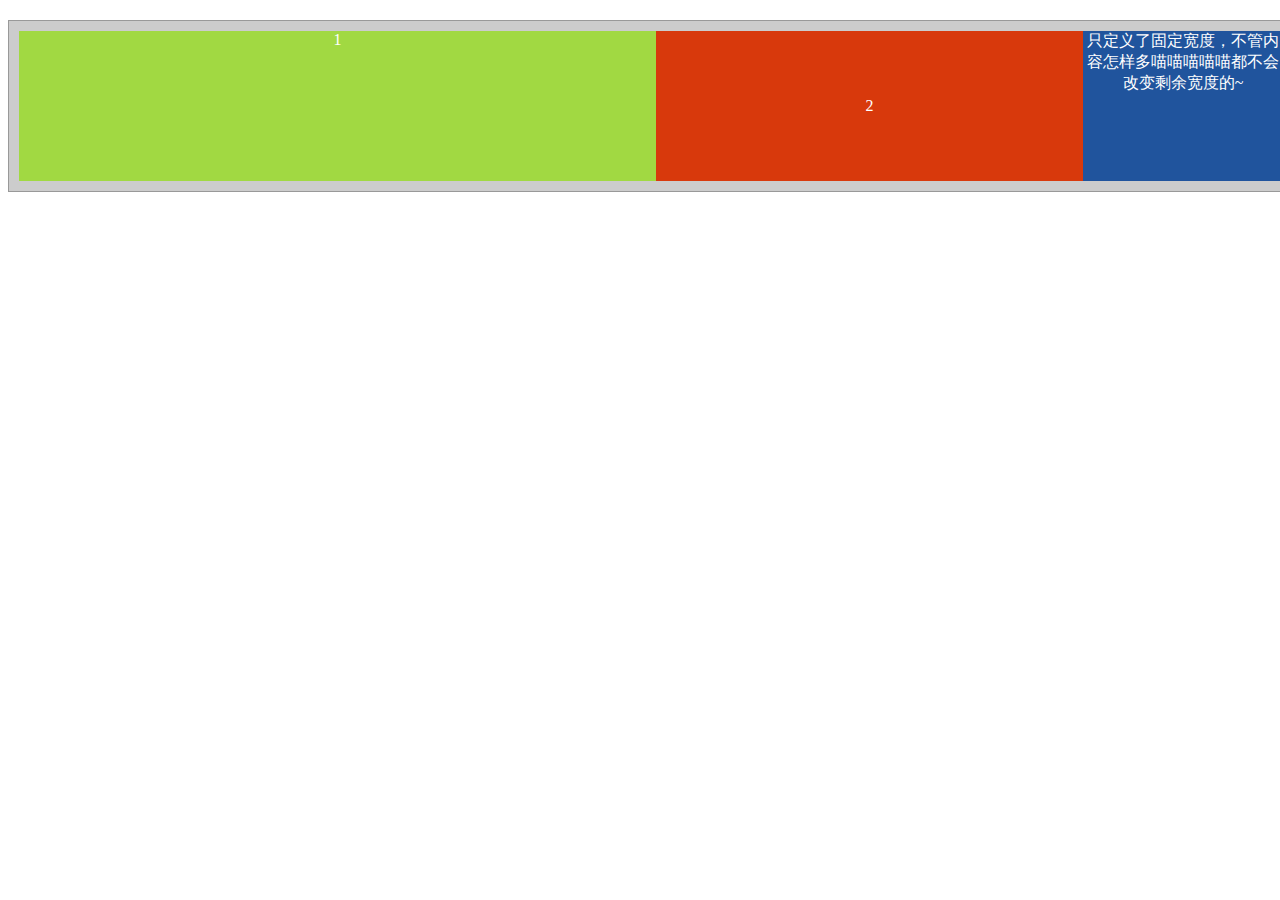
==== app/test.html @ d4ccc3f3 "更新" ====
<!DOCTYPE HTML>
<html>
<head>
	<meta charset="gb2312">
	<title>webkit-box�������demo</title>
	<style type="text/css">
		
		dd {display:-webkit-box;width:100%;height:100%;margin:20px auto 80px;padding:10px;border:1px solid #999;background-color:#CCC;}
		dd div {text-align:center;color:#fff;}
		.flex_3 {-webkit-box-flex:3;}
		.flex_2 {-webkit-box-flex:2;}
		.flex_w200 {width:200px;}
		.flex_w300 {width:300px;}
		.shadow_box {box-shadow:3px 3px 3px rgba(0,0,0,0.8);}
		.reflect_box {-webkit-box-reflect: below 10px -webkit-gradient(linear, 0 0, 0 100%, from(transparent), color-stop(.5, transparent), to(white));}
	</style>
</head>
<body>
	<dl>

		<dd style="-webkit-box-align:stretch;">
			<div class="flex_3" style="background-color:#A1D942;">1</div>
			<div class="flex_2" style="line-height:150px;background-color:#D8390C;">2</div>
			<div class="flex_w200" style="background-color:#20549D;">ֻ�����˹̶����ȣ�������������������������������ı�ʣ����ȵ�~</div>
		</dd>
	</dl>
</body>
</html>
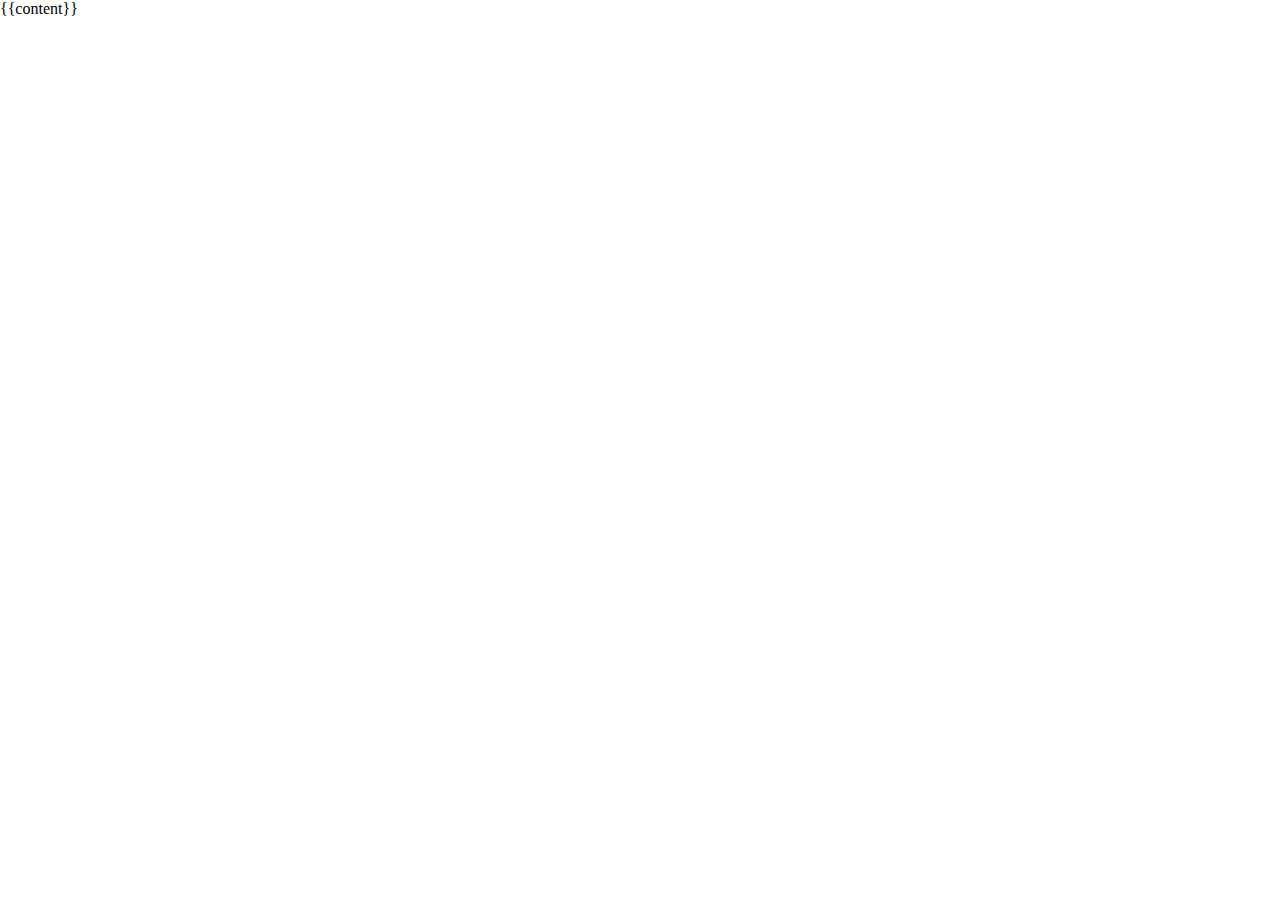
==== commit 04e3f713: "更新" ====
--- a/app/test.html
+++ b/app/test.html
@@ -1,29 +1,40 @@
-
-<!DOCTYPE HTML>
-<html>
+<!DOCTYPE html>
+<html lang="en" ng-app="myApp" class="no-js">
 <head>
-	<meta charset="gb2312">
-	<title>webkit-box�������demo</title>
-	<style type="text/css">
-		
-		dd {display:-webkit-box;width:100%;height:100%;margin:20px auto 80px;padding:10px;border:1px solid #999;background-color:#CCC;}
-		dd div {text-align:center;color:#fff;}
-		.flex_3 {-webkit-box-flex:3;}
-		.flex_2 {-webkit-box-flex:2;}
-		.flex_w200 {width:200px;}
-		.flex_w300 {width:300px;}
-		.shadow_box {box-shadow:3px 3px 3px rgba(0,0,0,0.8);}
-		.reflect_box {-webkit-box-reflect: below 10px -webkit-gradient(linear, 0 0, 0 100%, from(transparent), color-stop(.5, transparent), to(white));}
-	</style>
+  <meta charset="utf-8">
+  <title>My AngularJS App</title>
+  <link rel="stylesheet" href="css/app.css"/>
 </head>
 <body>
-	<dl>
+<div id="content" ng-controller="TestCtrl">
 
-		<dd style="-webkit-box-align:stretch;">
-			<div class="flex_3" style="background-color:#A1D942;">1</div>
-			<div class="flex_2" style="line-height:150px;background-color:#D8390C;">2</div>
-			<div class="flex_w200" style="background-color:#20549D;">ֻ�����˹̶����ȣ�������������������������������ı�ʣ����ȵ�~</div>
-		</dd>
-	</dl>
+    {{content}}
+    
+</div>
+
+    
+    <script>
+        var TestCtrl = function($scope, $http){
+        var p = $http({
+          method: 'GET',
+          url: 'http://10.1.85.198:8383/VSNote/index.html'
+        });
+        p.success(function(response, status, headers, config){
+            $scope.content = response;
+        });
+      }
+    </script>
+        
+
+  <script src="bower_components/angular/angular.min.js"></script>
+  <script src="bower_components/angular-route/angular-route.min.js"></script>
+  <script src="bower_components/angular-resource/angular-resource.min.js"></script>
+  <script src="js/app.js"></script>
+  <script src="js/services.js"></script>
+  <script src="js/controllers.js"></script>
+  <script src="js/filters.js"></script>
+  <script src="js/directives.js"></script>
+  
+  
 </body>
-</html>+</html>
--- a/app/css/app.css
+++ b/app/css/app.css
@@ -0,0 +1,49 @@
+/* app css stylesheet */
+
+html,body,#wrap{ 
+    margin:0px; 
+    height:100%; 
+} 
+
+.menu > li {
+  display: inline;
+}
+
+#wrap{
+    display: -webkit-box;
+    -webkit-box-orient:vertical;
+}
+
+#top{
+    border-bottom: 0.1em solid #D2D2D2;
+    background: #FAFAFA;
+}
+
+#body{
+    display: -webkit-box;
+    -webkit-box-flex:1;
+}
+
+
+#body #left{
+    width:20%;
+    min-width: 150px;
+    background: #F8F8F8;
+    border-right: 1px solid #D2D2D2;
+
+}
+
+#body #content{
+    -webkit-box-flex:1;
+    background:#FFFFFF;
+    padding:10px;
+}
+
+
+input{
+    width:100%;
+}
+
+textArea{
+    width:100%;height:100%;
+}